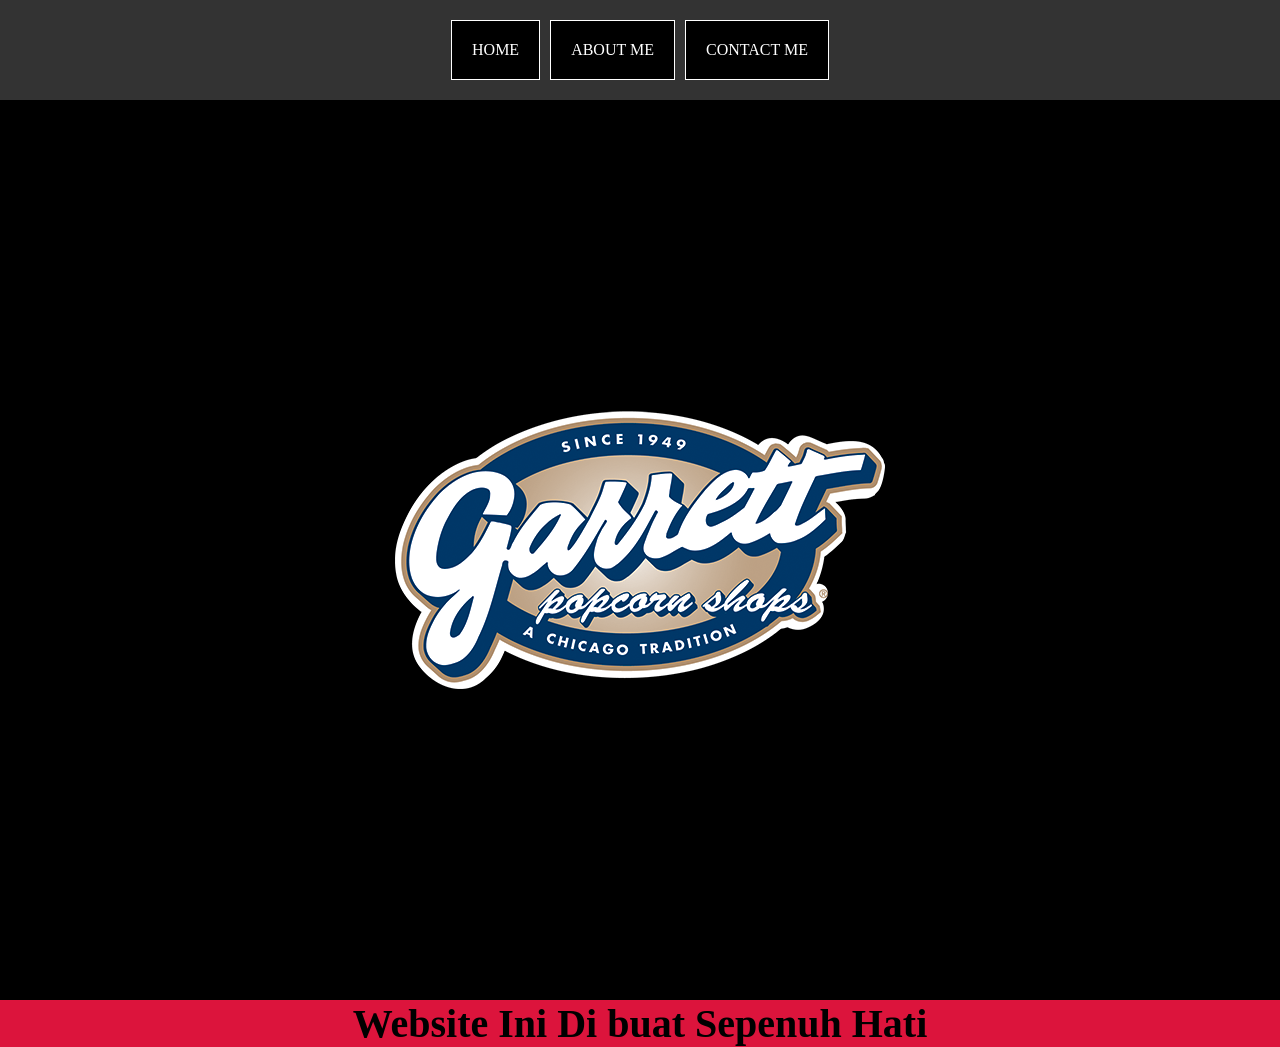
==== Index.html @ b59642fe "Update Coding 18 Juni 2026 (07.20)" ====
<html>
  <head>
    <title>Web Pertama</title>
    <link rel="stylesheet" href="Styling.css"/>
  </head>
  <body>
    <div class="container">
    <!-- NAVIGATION BAR -->
    <div class="container-navbar">
      <ul class="ul-navbar">
        <li class="li-navbar">HOME</li>
        <li class="li-navbar">ABOUT ME</li>
        <li class="li-navbar">CONTACT ME</li>
      </ul>
    </div>    
    <!-- NAVIGATION BAR SELESAI -->

    <!-- CONTENT 1 -->
    <div class="container-content">
      <img src="logo-garrett__10221.original_category.original.png" class="img-content"/>
    </div>
    <!-- CONTENT 1 END -->

    <!-- FOOTER -->
    <div class="container-footer">
      <h1 class="h1-footer">Website Ini Di buat Sepenuh Hati</h1>
    </div>
    <!-- FOOTER END -->
    </div>
  </body>
</html>
---- Styling.css ----
*,
html {
    margin: 0;
    padding: 0;
}

.container {
    
}

.container-navbar {
    background-color: #333;
    width: 100%;
    height: 100px;
}

.ul-navbar {
    display: flex;
    height: 100px;
    justify-content: center;
    align-items: center;
}

.li-navbar {
    border: 1px solid white;
    background-color: black;
    list-style-type: none;
    padding: 20px;
    margin: 5px;
    color: white;
}

.container-content {
    background-color: black;
    display: flex;
    justify-content: center;
    align-items: center;
    height: 100vh;
}

.img-content {
    
}

.container-footer {
background-color: crimson;
display: flex;
justify-content: center;
align-items: center;
}

.h1-footer {
font-size: 40px;
}
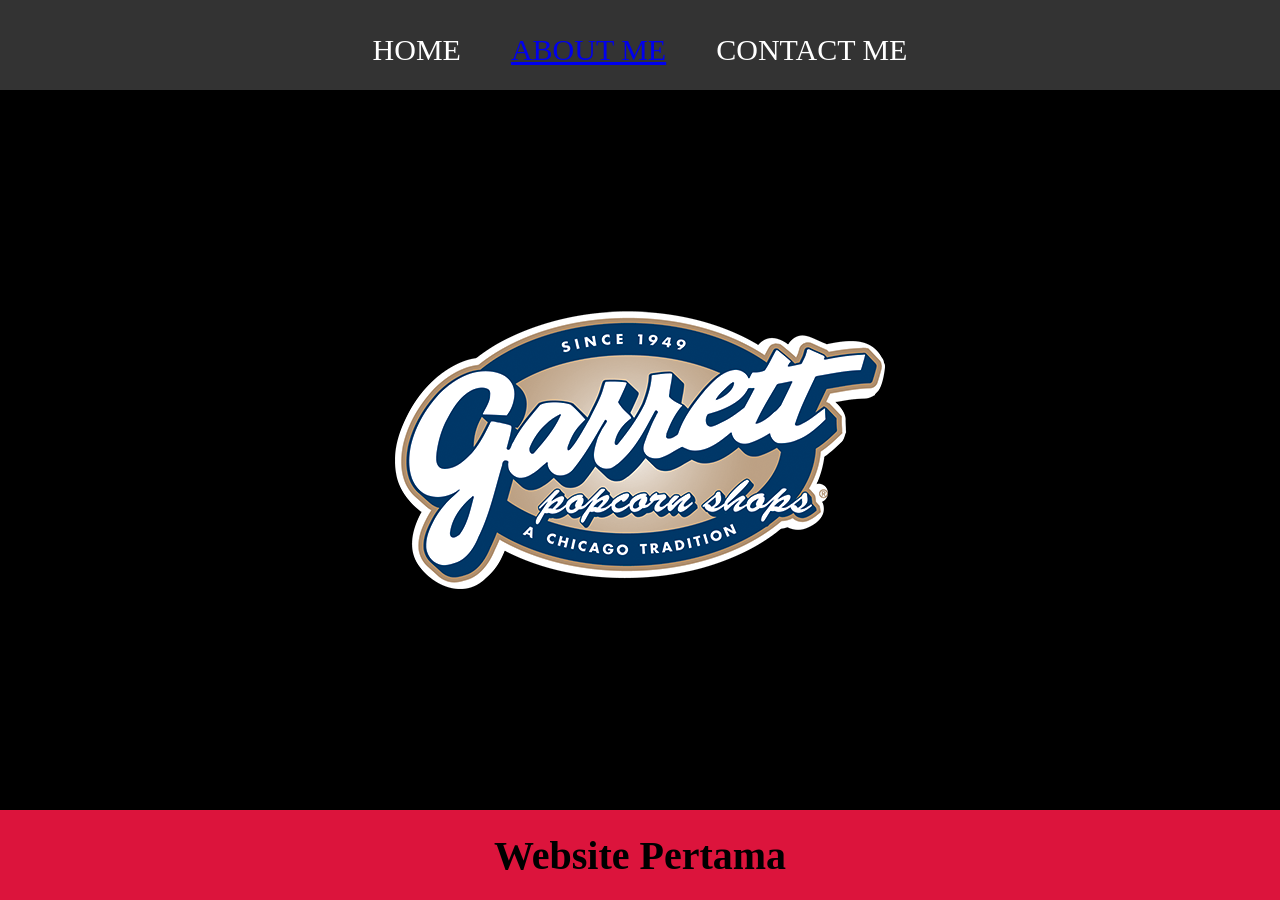
==== commit 28f698c9: "Latihan Sebelum Kerja - 18 Juni 2026" ====
--- a/Index.html
+++ b/Index.html
@@ -9,7 +9,9 @@
     <div class="container-navbar">
       <ul class="ul-navbar">
         <li class="li-navbar">HOME</li>
-        <li class="li-navbar">ABOUT ME</li>
+        <li class="li-navbar">
+          <a href="about.html">ABOUT ME</a>
+        </li>
         <li class="li-navbar">CONTACT ME</li>
       </ul>
     </div>    
@@ -23,7 +25,7 @@
 
     <!-- FOOTER -->
     <div class="container-footer">
-      <h1 class="h1-footer">Website Ini Di buat Sepenuh Hati</h1>
+      <h1 class="h1-footer">Website Pertama</h1>
     </div>
     <!-- FOOTER END -->
     </div>
--- a/Styling.css
+++ b/Styling.css
@@ -11,7 +11,7 @@
 .container-navbar {
     background-color: #333;
     width: 100%;
-    height: 100px;
+    height: 10vh;
 }
 
 .ul-navbar {
@@ -22,12 +22,11 @@
 }
 
 .li-navbar {
-    border: 1px solid white;
-    background-color: black;
     list-style-type: none;
     padding: 20px;
     margin: 5px;
     color: white;
+    font-size: 30px;
 }
 
 .container-content {
@@ -35,7 +34,7 @@
     display: flex;
     justify-content: center;
     align-items: center;
-    height: 100vh;
+    height: 80vh;
 }
 
 .img-content {
@@ -47,6 +46,7 @@
 display: flex;
 justify-content: center;
 align-items: center;
+height: 10vh;
 }
 
 .h1-footer {
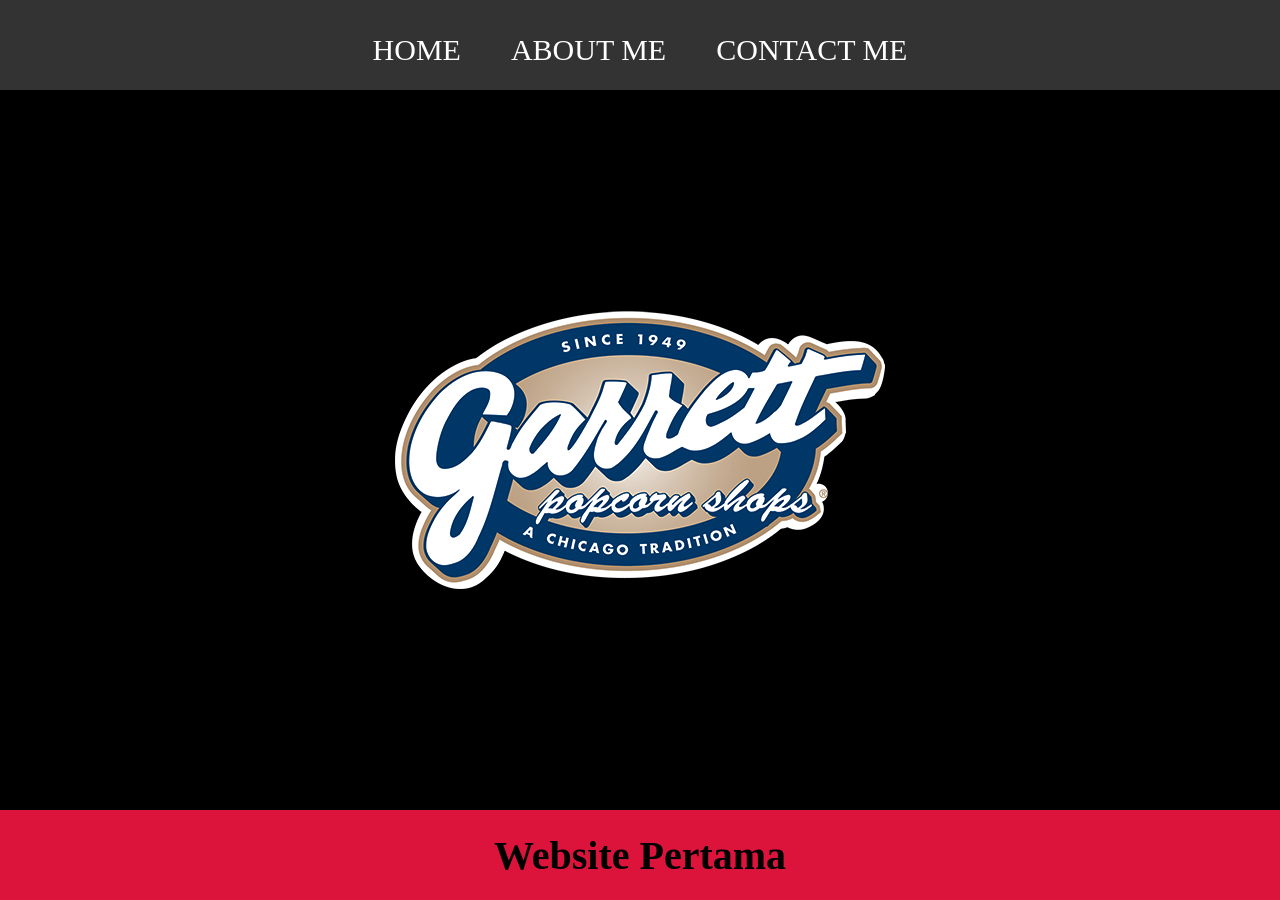
==== commit 7f0e610f: "Part 4" ====
--- a/Index.html
+++ b/Index.html
@@ -8,18 +8,24 @@
     <!-- NAVIGATION BAR -->
     <div class="container-navbar">
       <ul class="ul-navbar">
-        <li class="li-navbar">HOME</li>
         <li class="li-navbar">
-          <a href="about.html">ABOUT ME</a>
+          <a href="#" class="a-navbar">HOME</a>
         </li>
-        <li class="li-navbar">CONTACT ME</li>
+        <li class="li-navbar">
+          <a href="about.html" class="a-navbar">ABOUT ME</a>
+        </li>
+        <li class="li-navbar">
+          <a href="contact.html" class="a-navbar">CONTACT ME</a>
+        </li>
       </ul>
     </div>    
     <!-- NAVIGATION BAR SELESAI -->
 
     <!-- CONTENT 1 -->
     <div class="container-content">
-      <img src="logo-garrett__10221.original_category.original.png" class="img-content"/>
+      <a href="https://www.garrettpopcorn.com/?srsltid=AfmBOorlPN9a6v0ATMzHG7XCMMPlQ3F1pGnkmI2cifLvAbBDstepU46t" class="a-content">
+        <img src="logo-garrett__10221.original_category.original.png" class="img-content"/>
+      </a>
     </div>
     <!-- CONTENT 1 END -->
 
--- a/Styling.css
+++ b/Styling.css
@@ -16,9 +16,9 @@
 
 .ul-navbar {
     display: flex;
-    height: 100px;
     justify-content: center;
     align-items: center;
+    height: 100px;
 }
 
 .li-navbar {
@@ -27,6 +27,13 @@
     margin: 5px;
     color: white;
     font-size: 30px;
+}
+
+.li-navbar:hover {
+    background-color: lightseagreen;
+    transition: 0.2s ease-in-out;
+    transition-delay: 0.1s;
+    border-radius: 10px;
 }
 
 .container-content {
@@ -51,4 +58,10 @@
 
 .h1-footer {
 font-size: 40px;
+}
+
+.a-navbar {
+    color: white;
+    text-decoration: none;
+
 }
